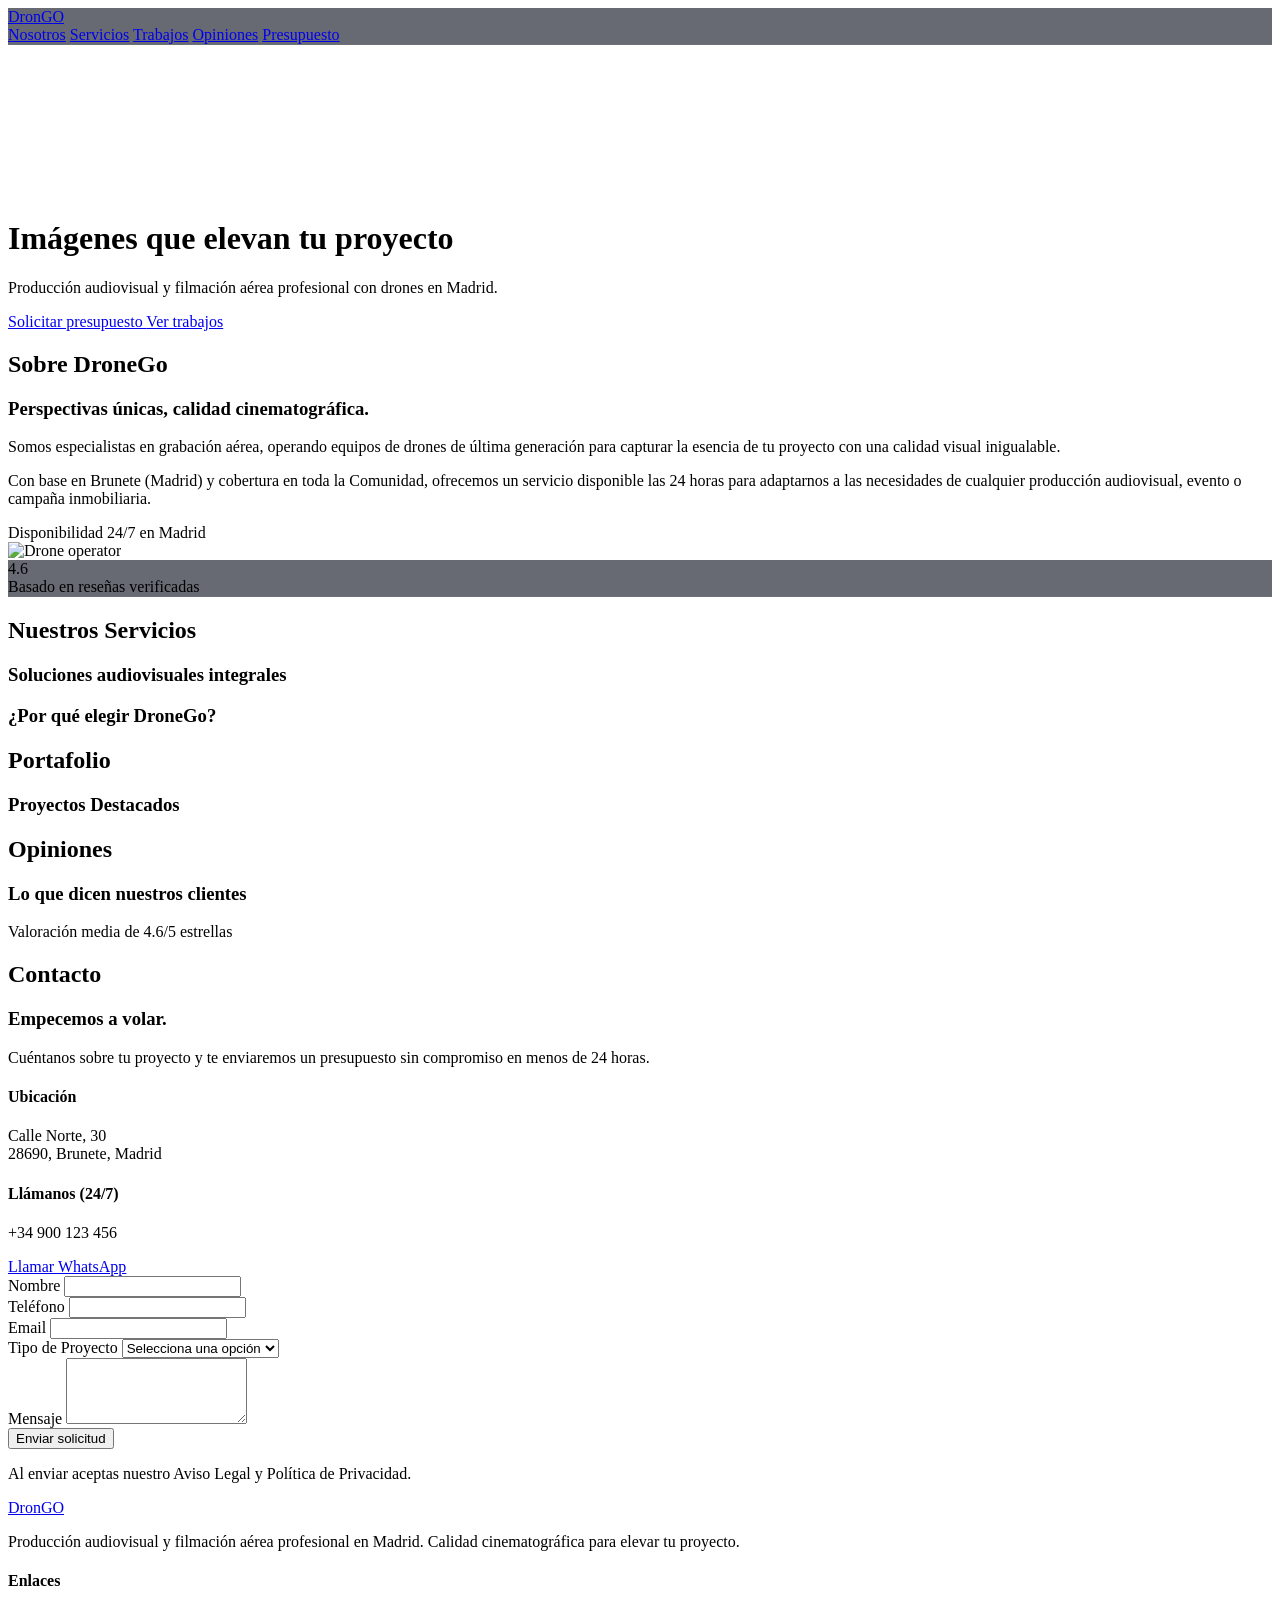
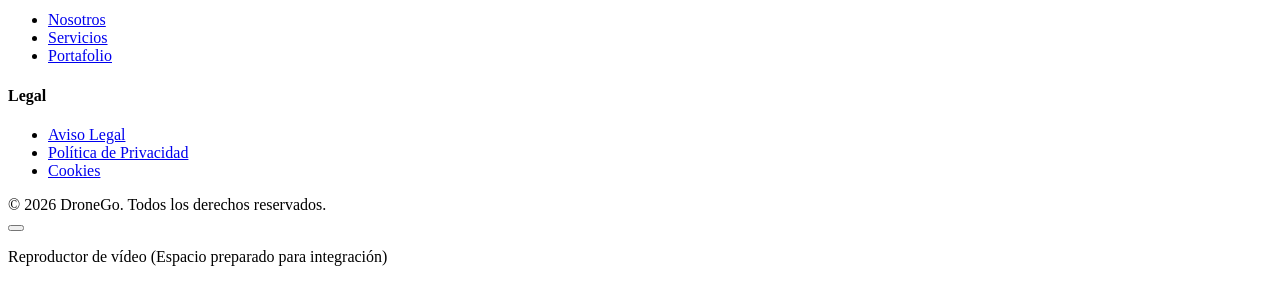
==== index.html @ fbaca0e5 "Add files via upload" ====
<!DOCTYPE html>
<html lang="es" class="scroll-smooth">
<head>
    <meta charset="UTF-8">
    <meta name="viewport" content="width=device-width, initial-scale=1.0">
    <meta name="description" content="DroneGo - Producción audiovisual y filmación aérea profesional con drones en Madrid.">
    <meta name="keywords" content="filmación aérea en Madrid, vídeo con dron en Brunete, producción audiovisual con drones, DroneGo">
    <title>DroneGo | Imágenes que elevan tu proyecto</title>
    
    <script src="https://cdn.tailwindcss.com"></script>
    <script>
        tailwind.config = {
            theme: {
                extend: {
                    colors: {
                        brand: {
                            50: '#eef8ff',
                            500: '#0ea5e9', // Electric blue accent
                            600: '#0284c7',
                            900: '#0f172a', // Deep dark background
                            950: '#020617',
                        }
                    },
                    fontFamily: {
                        sans: ['Inter', 'system-ui', 'sans-serif'],
                    }
                }
            }
        }
    </script>
    <link href="https://fonts.googleapis.com/css2?family=Inter:wght@300;400;500;600;700&display=swap" rel="stylesheet">
    <link rel="stylesheet" href="style.css">
    
    <script src="https://unpkg.com/lucide@latest"></script>
    <script src="https://cdnjs.cloudflare.com/ajax/libs/gsap/3.12.2/gsap.min.js"></script>
    <script src="https://cdnjs.cloudflare.com/ajax/libs/gsap/3.12.2/ScrollTrigger.min.js"></script>
</head>
<body class="bg-brand-950 text-slate-200 font-sans antialiased overflow-x-hidden selection:bg-brand-500 selection:text-white">

    <!-- Navigation -->
    <nav class="fixed w-full z-50 glassmorphism transition-all duration-300 py-4" id="navbar">
        <div class="max-w-7xl mx-auto px-6 flex justify-between items-center">
            <a href="#" class="text-2xl font-bold tracking-tighter text-white flex items-center gap-2">
                <i data-lucide="plane" class="text-brand-500"></i>
                Dron<span class="text-brand-500">GO</span>
            </a>
            <div class="hidden md:flex gap-8 items-center text-sm font-medium">
                <a href="#about" class="hover:text-brand-500 transition-colors">Nosotros</a>
                <a href="#services" class="hover:text-brand-500 transition-colors">Servicios</a>
                <a href="#portfolio" class="hover:text-brand-500 transition-colors">Trabajos</a>
                <a href="#testimonials" class="hover:text-brand-500 transition-colors">Opiniones</a>
                <a href="#contact" class="bg-brand-600 hover:bg-brand-500 text-white px-5 py-2 rounded-full transition-all shadow-lg shadow-brand-500/20">Presupuesto</a>
            </div>
        </div>
    </nav>

    <!-- Hero Section -->
    <header class="relative h-screen flex items-center justify-center overflow-hidden">
        <div class="absolute inset-0 z-0">
            <!-- Using a placeholder drone video from a royalty-free source -->
            <video autoplay loop muted playsinline class="w-full h-full object-cover opacity-40">
                <source src="https://cdn.pixabay.com/vimeo/328222634/drone-22634.mp4?width=1280&hash=f570773d5ff64de415c8fb9956d489b4f738f7e2" type="video/mp4">
            </video>
            <div class="absolute inset-0 bg-gradient-to-b from-brand-950/60 via-brand-950/40 to-brand-950"></div>
        </div>
        
        <div class="relative z-10 text-center px-4 max-w-4xl mx-auto gs-reveal">
            <h1 class="text-5xl md:text-7xl font-bold text-white mb-6 tracking-tight leading-tight">
                Imágenes que <span class="text-transparent bg-clip-text bg-gradient-to-r from-brand-500 to-cyan-300">elevan</span> tu proyecto
            </h1>
            <p class="text-xl md:text-2xl text-slate-300 mb-10 font-light">
                Producción audiovisual y filmación aérea profesional con drones en Madrid.
            </p>
            <div class="flex flex-col sm:flex-row gap-4 justify-center items-center">
                <a href="#contact" class="bg-brand-600 hover:bg-brand-500 text-white px-8 py-4 rounded-full font-medium transition-all shadow-xl shadow-brand-500/20 w-full sm:w-auto flex items-center justify-center gap-2">
                    Solicitar presupuesto <i data-lucide="arrow-right" class="w-4 h-4"></i>
                </a>
                <a href="#portfolio" class="border border-slate-600 hover:border-slate-400 hover:bg-slate-800/50 text-white px-8 py-4 rounded-full font-medium transition-all w-full sm:w-auto">
                    Ver trabajos
                </a>
            </div>
        </div>
        
        <div class="absolute bottom-10 left-1/2 -translate-x-1/2 animate-bounce opacity-50">
            <a href="#about"><i data-lucide="chevron-down" class="w-8 h-8"></i></a>
        </div>
    </header>

    <!-- About Section -->
    <section id="about" class="py-24 relative">
        <div class="max-w-7xl mx-auto px-6">
            <div class="grid md:grid-cols-2 gap-16 items-center">
                <div class="gs-reveal">
                    <h2 class="text-brand-500 font-semibold tracking-wider uppercase text-sm mb-3">Sobre DroneGo</h2>
                    <h3 class="text-3xl md:text-4xl font-bold text-white mb-6">Perspectivas únicas, calidad cinematográfica.</h3>
                    <p class="text-slate-400 leading-relaxed mb-6">
                        Somos especialistas en grabación aérea, operando equipos de drones de última generación para capturar la esencia de tu proyecto con una calidad visual inigualable.
                    </p>
                    <p class="text-slate-400 leading-relaxed mb-8">
                        Con base en Brunete (Madrid) y cobertura en toda la Comunidad, ofrecemos un servicio disponible las 24 horas para adaptarnos a las necesidades de cualquier producción audiovisual, evento o campaña inmobiliaria.
                    </p>
                    <div class="flex items-center gap-4">
                        <div class="flex -space-x-2">
                            <div class="w-12 h-12 rounded-full bg-slate-800 border-2 border-brand-950 flex items-center justify-center"><i data-lucide="award" class="text-brand-500"></i></div>
                            <div class="w-12 h-12 rounded-full bg-slate-800 border-2 border-brand-950 flex items-center justify-center"><i data-lucide="clock" class="text-brand-500"></i></div>
                        </div>
                        <span class="text-sm font-medium text-slate-300">Disponibilidad 24/7 en Madrid</span>
                    </div>
                </div>
                <div class="relative gs-reveal delay-100">
                    <div class="aspect-[4/3] rounded-2xl overflow-hidden shadow-2xl">
                        <img src="https://images.unsplash.com/photo-1508614589041-895b88991e3e?ixlib=rb-4.0.3&auto=format&fit=crop&w=1000&q=80" alt="Drone operator" class="w-full h-full object-cover">
                    </div>
                    <div class="absolute -bottom-8 -left-8 bg-brand-900 border border-slate-800 p-6 rounded-2xl shadow-xl glassmorphism">
                        <div class="flex items-center gap-4">
                            <div class="text-4xl font-bold text-brand-500">4.6</div>
                            <div>
                                <div class="flex text-yellow-400 mb-1">
                                    <i data-lucide="star" class="w-4 h-4 fill-current"></i>
                                    <i data-lucide="star" class="w-4 h-4 fill-current"></i>
                                    <i data-lucide="star" class="w-4 h-4 fill-current"></i>
                                    <i data-lucide="star" class="w-4 h-4 fill-current"></i>
                                    <i data-lucide="star-half" class="w-4 h-4 fill-current"></i>
                                </div>
                                <div class="text-xs text-slate-400">Basado en reseñas verificadas</div>
                            </div>
                        </div>
                    </div>
                </div>
            </div>
        </div>
    </section>

    <!-- Services Section -->
    <section id="services" class="py-24 bg-brand-900/50">
        <div class="max-w-7xl mx-auto px-6">
            <div class="text-center max-w-2xl mx-auto mb-16 gs-reveal">
                <h2 class="text-brand-500 font-semibold tracking-wider uppercase text-sm mb-3">Nuestros Servicios</h2>
                <h3 class="text-3xl md:text-4xl font-bold text-white">Soluciones audiovisuales integrales</h3>
            </div>
            
            <div class="grid md:grid-cols-2 lg:grid-cols-3 gap-6" id="services-grid">
                <!-- Injected via JS -->
            </div>
        </div>
    </section>

    <!-- Why Choose Us -->
    <section class="py-24">
        <div class="max-w-7xl mx-auto px-6">
            <div class="bg-gradient-to-br from-slate-900 to-brand-900 rounded-3xl p-10 md:p-16 border border-slate-800 relative overflow-hidden gs-reveal">
                <div class="absolute top-0 right-0 w-64 h-64 bg-brand-500/10 rounded-full blur-3xl"></div>
                
                <h3 class="text-3xl font-bold text-white mb-10 relative z-10">¿Por qué elegir DroneGo?</h3>
                
                <div class="grid md:grid-cols-3 gap-8 relative z-10" id="features-grid">
                    <!-- Injected via JS -->
                </div>
            </div>
        </div>
    </section>

    <!-- Portfolio Section -->
    <section id="portfolio" class="py-24 bg-brand-900/20">
        <div class="max-w-7xl mx-auto px-6">
            <div class="flex justify-between items-end mb-12 gs-reveal">
                <div>
                    <h2 class="text-brand-500 font-semibold tracking-wider uppercase text-sm mb-3">Portafolio</h2>
                    <h3 class="text-3xl md:text-4xl font-bold text-white">Proyectos Destacados</h3>
                </div>
            </div>
            
            <div class="grid grid-cols-1 md:grid-cols-2 lg:grid-cols-3 gap-6" id="portfolio-grid">
                <!-- Injected via JS -->
            </div>
        </div>
    </section>

    <!-- Testimonials -->
    <section id="testimonials" class="py-24 relative overflow-hidden">
        <div class="max-w-7xl mx-auto px-6">
            <div class="text-center max-w-2xl mx-auto mb-16 gs-reveal">
                <h2 class="text-brand-500 font-semibold tracking-wider uppercase text-sm mb-3">Opiniones</h2>
                <h3 class="text-3xl md:text-4xl font-bold text-white">Lo que dicen nuestros clientes</h3>
                <div class="flex justify-center mt-4 text-yellow-400">
                    <i data-lucide="star" class="w-6 h-6 fill-current"></i>
                    <i data-lucide="star" class="w-6 h-6 fill-current"></i>
                    <i data-lucide="star" class="w-6 h-6 fill-current"></i>
                    <i data-lucide="star" class="w-6 h-6 fill-current"></i>
                    <i data-lucide="star-half" class="w-6 h-6 fill-current"></i>
                </div>
                <p class="text-slate-400 mt-2">Valoración media de 4.6/5 estrellas</p>
            </div>
            
            <div class="grid md:grid-cols-3 gap-6" id="testimonials-grid">
                <!-- Injected via JS -->
            </div>
        </div>
    </section>

    <!-- Contact Section -->
    <section id="contact" class="py-24 bg-brand-950 border-t border-slate-900">
        <div class="max-w-7xl mx-auto px-6">
            <div class="grid lg:grid-cols-2 gap-16">
                <div class="gs-reveal">
                    <h2 class="text-brand-500 font-semibold tracking-wider uppercase text-sm mb-3">Contacto</h2>
                    <h3 class="text-3xl md:text-4xl font-bold text-white mb-6">Empecemos a volar.</h3>
                    <p class="text-slate-400 mb-10">Cuéntanos sobre tu proyecto y te enviaremos un presupuesto sin compromiso en menos de 24 horas.</p>
                    
                    <div class="space-y-6 mb-10">
                        <div class="flex items-start gap-4">
                            <div class="w-10 h-10 rounded-lg bg-brand-900 flex items-center justify-center flex-shrink-0 text-brand-500">
                                <i data-lucide="map-pin" class="w-5 h-5"></i>
                            </div>
                            <div>
                                <h4 class="text-white font-medium">Ubicación</h4>
                                <p class="text-slate-400 text-sm mt-1">Calle Norte, 30<br>28690, Brunete, Madrid</p>
                            </div>
                        </div>
                        <div class="flex items-start gap-4">
                            <div class="w-10 h-10 rounded-lg bg-brand-900 flex items-center justify-center flex-shrink-0 text-brand-500">
                                <i data-lucide="phone" class="w-5 h-5"></i>
                            </div>
                            <div>
                                <h4 class="text-white font-medium">Llámanos (24/7)</h4>
                                <p class="text-slate-400 text-sm mt-1">+34 900 123 456</p>
                            </div>
                        </div>
                    </div>
                    
                    <div class="flex gap-4">
                        <a href="#" class="flex-1 bg-brand-600 hover:bg-brand-500 text-white px-4 py-3 rounded-xl font-medium transition-all text-center flex items-center justify-center gap-2">
                            <i data-lucide="phone" class="w-4 h-4"></i> Llamar
                        </a>
                        <a href="#" class="flex-1 bg-[#25D366] hover:bg-[#20bd5a] text-white px-4 py-3 rounded-xl font-medium transition-all text-center flex items-center justify-center gap-2">
                            <i data-lucide="message-circle" class="w-4 h-4"></i> WhatsApp
                        </a>
                    </div>
                </div>
                
                <div class="bg-slate-900 p-8 rounded-2xl border border-slate-800 gs-reveal delay-100">
                    <form id="contact-form" class="space-y-4">
                        <div class="grid grid-cols-2 gap-4">
                            <div>
                                <label class="block text-sm font-medium text-slate-400 mb-1">Nombre</label>
                                <input type="text" class="w-full bg-slate-950 border border-slate-800 rounded-lg px-4 py-3 text-white focus:outline-none focus:border-brand-500 transition-colors" required>
                            </div>
                            <div>
                                <label class="block text-sm font-medium text-slate-400 mb-1">Teléfono</label>
                                <input type="tel" class="w-full bg-slate-950 border border-slate-800 rounded-lg px-4 py-3 text-white focus:outline-none focus:border-brand-500 transition-colors" required>
                            </div>
                        </div>
                        <div>
                            <label class="block text-sm font-medium text-slate-400 mb-1">Email</label>
                            <input type="email" class="w-full bg-slate-950 border border-slate-800 rounded-lg px-4 py-3 text-white focus:outline-none focus:border-brand-500 transition-colors" required>
                        </div>
                        <div>
                            <label class="block text-sm font-medium text-slate-400 mb-1">Tipo de Proyecto</label>
                            <select class="w-full bg-slate-950 border border-slate-800 rounded-lg px-4 py-3 text-white focus:outline-none focus:border-brand-500 transition-colors appearance-none" required>
                                <option value="" disabled selected>Selecciona una opción</option>
                                <option>Evento corporativo</option>
                                <option>Inmobiliaria</option>
                                <option>Cine / TV</option>
                                <option>Turismo</option>
                                <option>Otro</option>
                            </select>
                        </div>
                        <div>
                            <label class="block text-sm font-medium text-slate-400 mb-1">Mensaje</label>
                            <textarea rows="4" class="w-full bg-slate-950 border border-slate-800 rounded-lg px-4 py-3 text-white focus:outline-none focus:border-brand-500 transition-colors" required></textarea>
                        </div>
                        <div class="pt-2">
                            <button type="submit" class="w-full bg-white text-brand-950 hover:bg-slate-200 px-6 py-4 rounded-xl font-medium transition-all">
                                Enviar solicitud
                            </button>
                        </div>
                        <p class="text-xs text-slate-500 text-center mt-4">
                            Al enviar aceptas nuestro Aviso Legal y Política de Privacidad.
                        </p>
                    </form>
                </div>
            </div>
        </div>
    </section>

    <!-- Footer -->
    <footer class="bg-slate-950 py-12 border-t border-slate-900 text-center md:text-left">
        <div class="max-w-7xl mx-auto px-6 grid md:grid-cols-4 gap-8">
            <div class="col-span-2">
                <a href="#" class="text-2xl font-bold tracking-tighter text-white flex items-center justify-center md:justify-start gap-2 mb-4">
                    <i data-lucide="plane" class="text-brand-500"></i>
                    Dron<span class="text-brand-500">GO</span>
                </a>
                <p class="text-slate-500 text-sm max-w-sm mx-auto md:mx-0">Producción audiovisual y filmación aérea profesional en Madrid. Calidad cinematográfica para elevar tu proyecto.</p>
            </div>
            <div>
                <h4 class="text-white font-medium mb-4">Enlaces</h4>
                <ul class="space-y-2 text-sm text-slate-500">
                    <li><a href="#about" class="hover:text-brand-500 transition-colors">Nosotros</a></li>
                    <li><a href="#services" class="hover:text-brand-500 transition-colors">Servicios</a></li>
                    <li><a href="#portfolio" class="hover:text-brand-500 transition-colors">Portafolio</a></li>
                </ul>
            </div>
            <div>
                <h4 class="text-white font-medium mb-4">Legal</h4>
                <ul class="space-y-2 text-sm text-slate-500">
                    <li><a href="#" class="hover:text-brand-500 transition-colors">Aviso Legal</a></li>
                    <li><a href="#" class="hover:text-brand-500 transition-colors">Política de Privacidad</a></li>
                    <li><a href="#" class="hover:text-brand-500 transition-colors">Cookies</a></li>
                </ul>
            </div>
        </div>
        <div class="max-w-7xl mx-auto px-6 mt-12 pt-8 border-t border-slate-900 text-sm text-slate-600 text-center">
            &copy; 2026 DroneGo. Todos los derechos reservados.
        </div>
    </footer>

    <!-- Video Modal -->
    <div id="video-modal" class="fixed inset-0 z-[100] bg-brand-950/95 backdrop-blur-sm opacity-0 pointer-events-none transition-opacity duration-300 flex items-center justify-center p-4">
        <button id="close-modal" class="absolute top-6 right-6 text-white hover:text-brand-500 transition-colors">
            <i data-lucide="x" class="w-8 h-8"></i>
        </button>
        <div class="w-full max-w-5xl aspect-video bg-black rounded-2xl overflow-hidden shadow-2xl relative">
            <div class="absolute inset-0 flex items-center justify-center text-slate-500">
                <p>Reproductor de vídeo (Espacio preparado para integración)</p>
            </div>
        </div>
    </div>

    <script type="module" src="main.js"></script>
</body>
</html>
---- style.css ----
.glassmorphism {
    background: rgba(2, 6, 23, 0.6);
    backdrop-filter: blur(12px);
    -webkit-backdrop-filter: blur(12px);
    border-bottom: 1px solid rgba(255, 255, 255, 0.05);
}

.service-card {
    transition: all 0.3s cubic-bezier(0.4, 0, 0.2, 1);
}

.service-card:hover {
    transform: translateY(-5px);
    background: rgba(15, 23, 42, 0.8);
    border-color: rgba(14, 165, 233, 0.3);
}

.portfolio-item {
    cursor: pointer;
}

.portfolio-item .overlay {
    background: linear-gradient(to top, rgba(2, 6, 23, 0.9), transparent);
    opacity: 0;
    transition: opacity 0.3s ease;
}

.portfolio-item:hover .overlay {
    opacity: 1;
}

.portfolio-item img {
    transition: transform 0.5s ease;
}

.portfolio-item:hover img {
    transform: scale(1.05);
}

/* Custom Scrollbar */
::-webkit-scrollbar {
    width: 8px;
}

::-webkit-scrollbar-track {
    background: #020617;
}

::-webkit-scrollbar-thumb {
    background: #1e293b;
    border-radius: 4px;
}

::-webkit-scrollbar-thumb:hover {
    background: #0ea5e9;
}
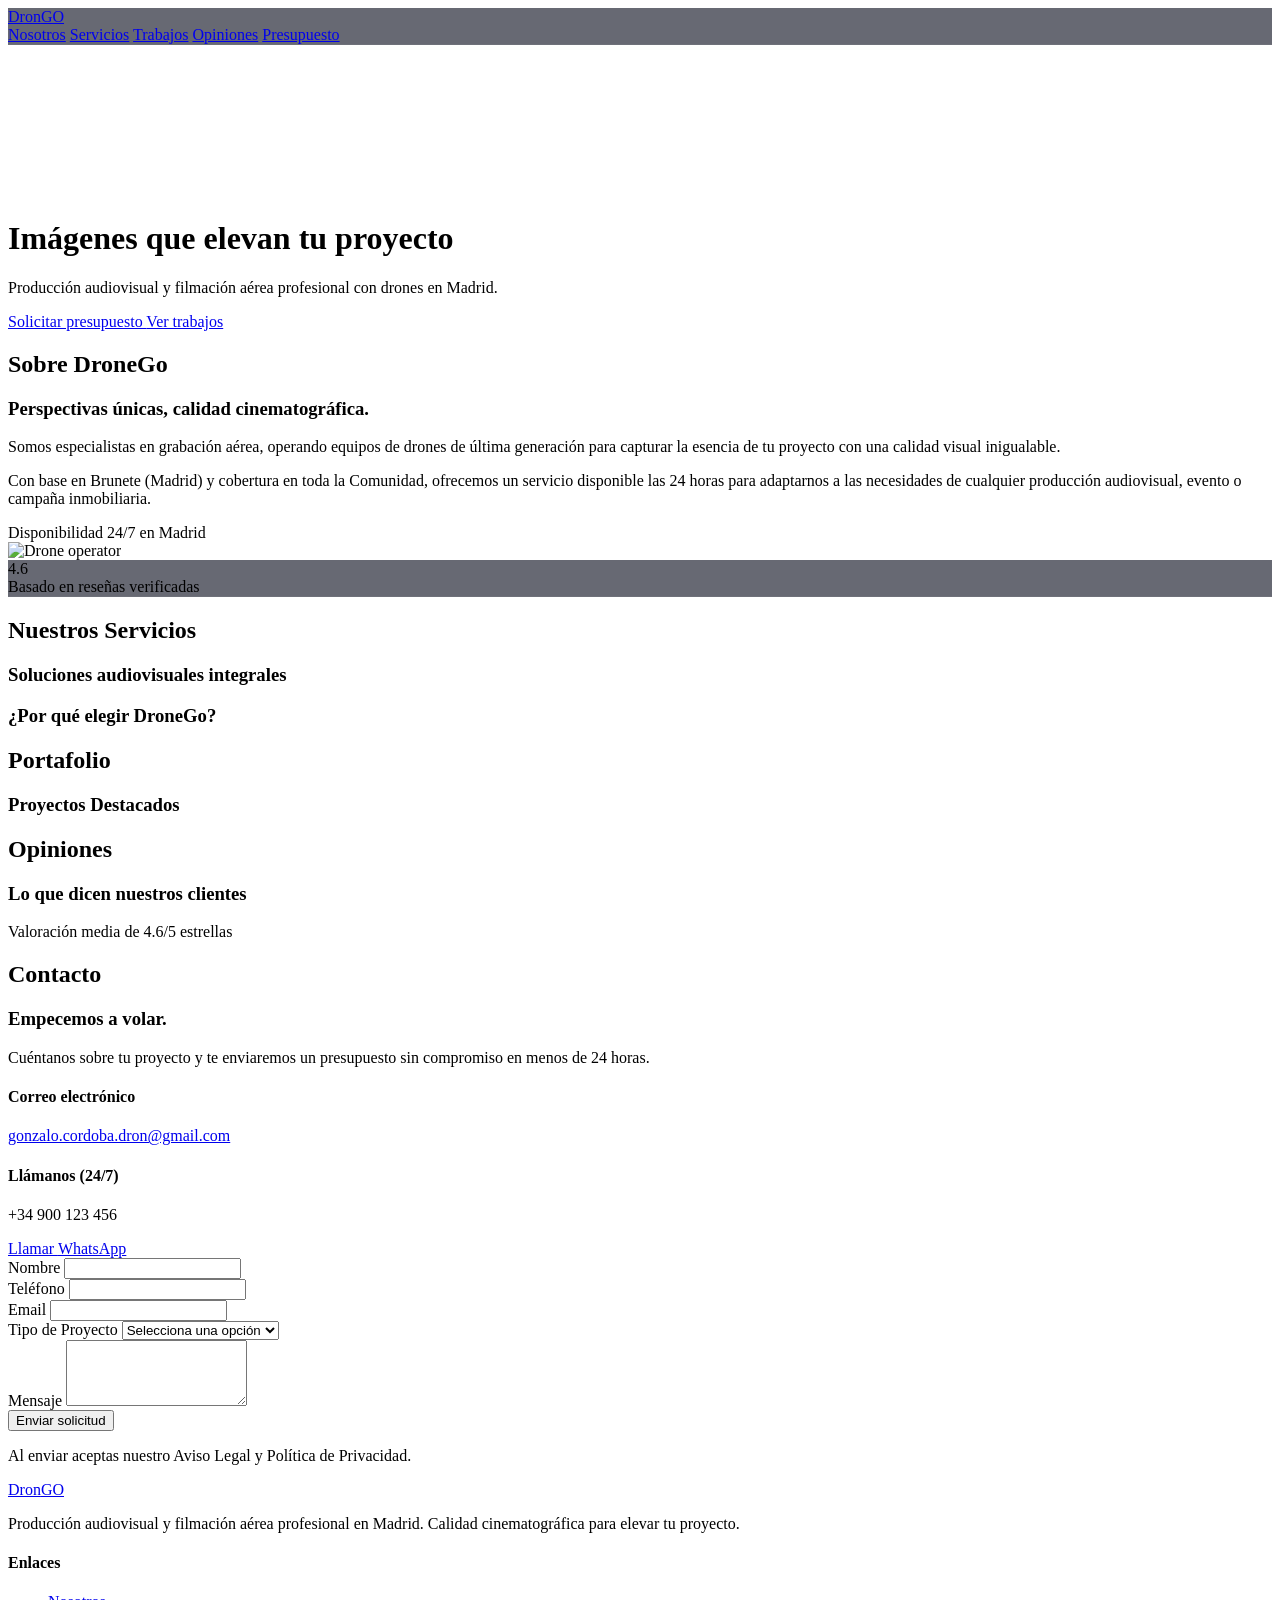
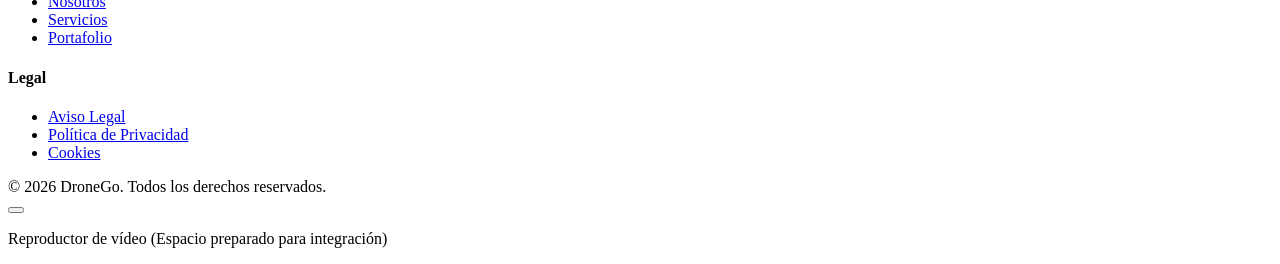
==== commit 1980afd4: "Update index.html" ====
--- a/index.html
+++ b/index.html
@@ -208,14 +208,19 @@
                     <p class="text-slate-400 mb-10">Cuéntanos sobre tu proyecto y te enviaremos un presupuesto sin compromiso en menos de 24 horas.</p>
                     
                     <div class="space-y-6 mb-10">
-                        <div class="flex items-start gap-4">
-                            <div class="w-10 h-10 rounded-lg bg-brand-900 flex items-center justify-center flex-shrink-0 text-brand-500">
-                                <i data-lucide="map-pin" class="w-5 h-5"></i>
-                            </div>
-                            <div>
-                                <h4 class="text-white font-medium">Ubicación</h4>
-                                <p class="text-slate-400 text-sm mt-1">Calle Norte, 30<br>28690, Brunete, Madrid</p>
-                            </div>
+        <div class="flex items-start gap-4">
+            <div class="w-10 h-10 rounded-lg bg-brand-900 flex items-center justify-center flex-shrink-0 text-brand-500">
+                <i data-lucide="mail" class="w-5 h-5"></i>
+            </div>
+            <div>
+                <h4 class="text-white font-medium">Correo electrónico</h4>
+                <p class="text-slate-400 text-sm mt-1">
+                    <a href="mailto:gonzalo.cordoba.dron@gmail.com" class="hover:text-brand-500 transition-colors">
+                gonzalo.cordoba.dron@gmail.com
+            </a>
+        </p>
+    </div>
+</div>
                         </div>
                         <div class="flex items-start gap-4">
                             <div class="w-10 h-10 rounded-lg bg-brand-900 flex items-center justify-center flex-shrink-0 text-brand-500">
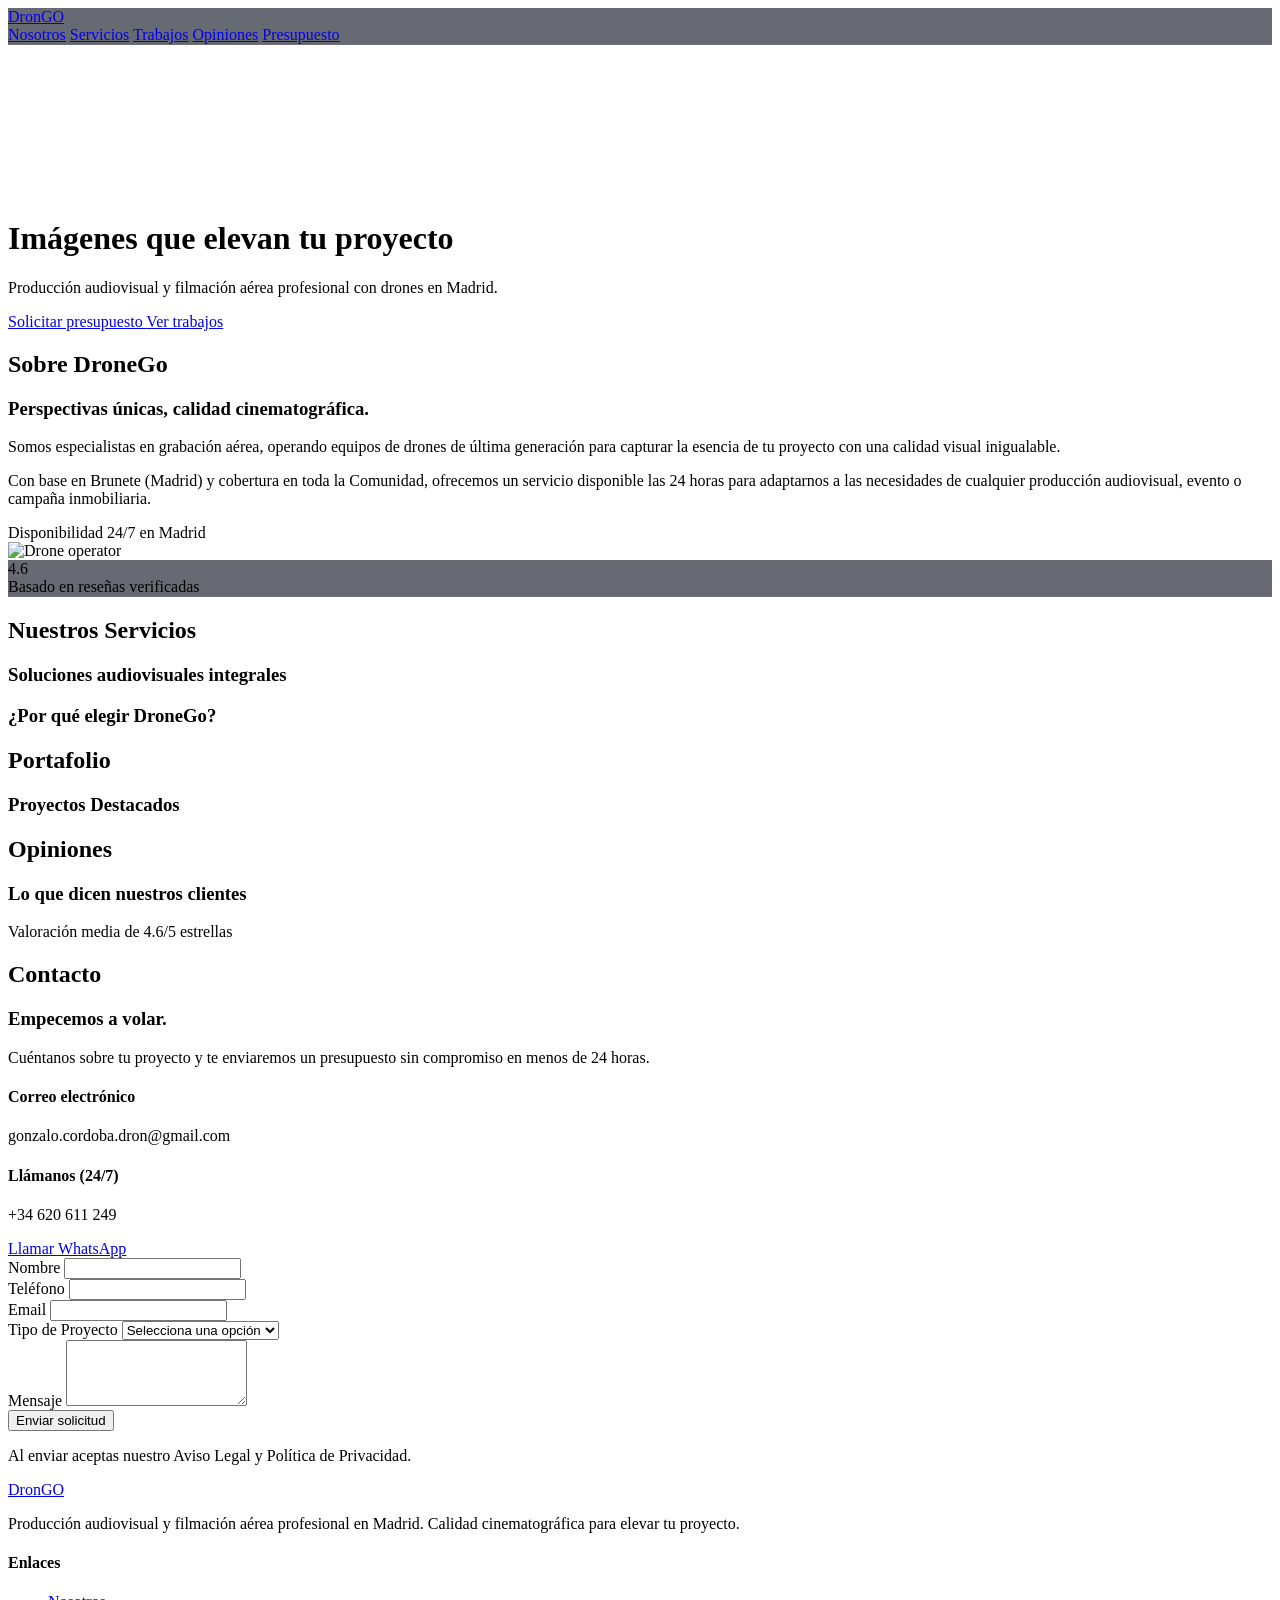
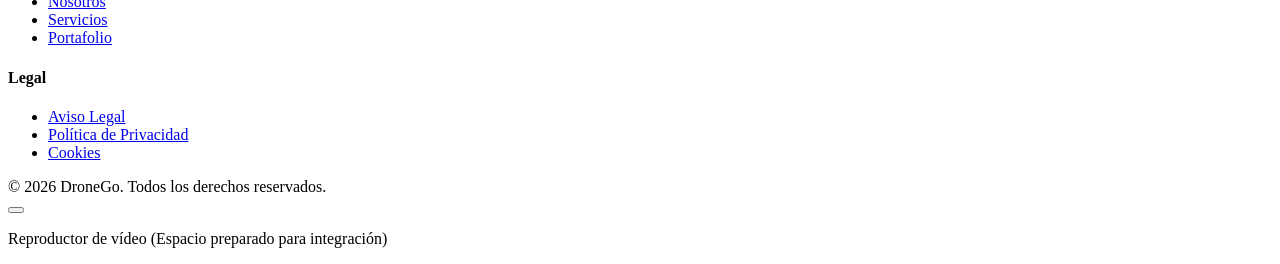
==== commit 754f4a31: "Update index.html" ====
--- a/index.html
+++ b/index.html
@@ -201,47 +201,47 @@
     <!-- Contact Section -->
     <section id="contact" class="py-24 bg-brand-950 border-t border-slate-900">
         <div class="max-w-7xl mx-auto px-6">
-            <div class="grid lg:grid-cols-2 gap-16">
-                <div class="gs-reveal">
-                    <h2 class="text-brand-500 font-semibold tracking-wider uppercase text-sm mb-3">Contacto</h2>
-                    <h3 class="text-3xl md:text-4xl font-bold text-white mb-6">Empecemos a volar.</h3>
-                    <p class="text-slate-400 mb-10">Cuéntanos sobre tu proyecto y te enviaremos un presupuesto sin compromiso en menos de 24 horas.</p>
-                    
-                    <div class="space-y-6 mb-10">
-        <div class="flex items-start gap-4">
-            <div class="w-10 h-10 rounded-lg bg-brand-900 flex items-center justify-center flex-shrink-0 text-brand-500">
-                <i data-lucide="mail" class="w-5 h-5"></i>
-            </div>
-            <div>
-                <h4 class="text-white font-medium">Correo electrónico</h4>
-                <p class="text-slate-400 text-sm mt-1">
-                    <a href="mailto:gonzalo.cordoba.dron@gmail.com" class="hover:text-brand-500 transition-colors">
-                gonzalo.cordoba.dron@gmail.com
+<div class="grid lg:grid-cols-2 gap-16">
+    <div class="gs-reveal">
+        <h2 class="text-brand-500 font-semibold tracking-wider uppercase text-sm mb-3">Contacto</h2>
+        <h3 class="text-3xl md:text-4xl font-bold text-white mb-6">Empecemos a volar.</h3>
+        <p class="text-slate-400 mb-10">Cuéntanos sobre tu proyecto y te enviaremos un presupuesto sin compromiso en menos de 24 horas.</p>
+
+        <div class="space-y-6 mb-10">
+            <div class="flex items-start gap-4">
+                <div class="w-10 h-10 rounded-lg bg-brand-900 flex items-center justify-center flex-shrink-0 text-brand-500">
+                    <i data-lucide="mail" class="w-5 h-5"></i>
+                </div>
+                <div>
+                    <h4 class="text-white font-medium">Correo electrónico</h4>
+                    <p class="text-slate-400 text-sm mt-1">gonzalo.cordoba.dron@gmail.com</p>
+                </div>
+            </div>
+
+            <div class="flex items-start gap-4">
+                <div class="w-10 h-10 rounded-lg bg-brand-900 flex items-center justify-center flex-shrink-0 text-brand-500">
+                    <i data-lucide="phone" class="w-5 h-5"></i>
+                </div>
+                <div>
+                    <h4 class="text-white font-medium">Llámanos (24/7)</h4>
+                    <p class="text-slate-400 text-sm mt-1">+34 620 611 249</p>
+                </div>
+            </div>
+        </div>
+
+        <div class="flex gap-4">
+            <a href="tel:+34620611249" class="flex-1 bg-brand-600 hover:bg-brand-500 text-white px-4 py-3 rounded-xl font-medium transition-all text-center flex items-center justify-center gap-2">
+                <i data-lucide="phone" class="w-4 h-4"></i> Llamar
             </a>
-        </p>
+            <a href="https://wa.me/34620611249" class="flex-1 bg-[#25D366] hover:bg-[#20bd5a] text-white px-4 py-3 rounded-xl font-medium transition-all text-center flex items-center justify-center gap-2">
+                <i data-lucide="message-circle" class="w-4 h-4"></i> WhatsApp
+            </a>
+        </div>
     </div>
+
+    <div class="bg-slate-900/50 p-8 rounded-2xl border border-slate-800">
+        </div>
 </div>
-                        </div>
-                        <div class="flex items-start gap-4">
-                            <div class="w-10 h-10 rounded-lg bg-brand-900 flex items-center justify-center flex-shrink-0 text-brand-500">
-                                <i data-lucide="phone" class="w-5 h-5"></i>
-                            </div>
-                            <div>
-                                <h4 class="text-white font-medium">Llámanos (24/7)</h4>
-                                <p class="text-slate-400 text-sm mt-1">+34 900 123 456</p>
-                            </div>
-                        </div>
-                    </div>
-                    
-                    <div class="flex gap-4">
-                        <a href="#" class="flex-1 bg-brand-600 hover:bg-brand-500 text-white px-4 py-3 rounded-xl font-medium transition-all text-center flex items-center justify-center gap-2">
-                            <i data-lucide="phone" class="w-4 h-4"></i> Llamar
-                        </a>
-                        <a href="#" class="flex-1 bg-[#25D366] hover:bg-[#20bd5a] text-white px-4 py-3 rounded-xl font-medium transition-all text-center flex items-center justify-center gap-2">
-                            <i data-lucide="message-circle" class="w-4 h-4"></i> WhatsApp
-                        </a>
-                    </div>
-                </div>
                 
                 <div class="bg-slate-900 p-8 rounded-2xl border border-slate-800 gs-reveal delay-100">
                     <form id="contact-form" class="space-y-4">
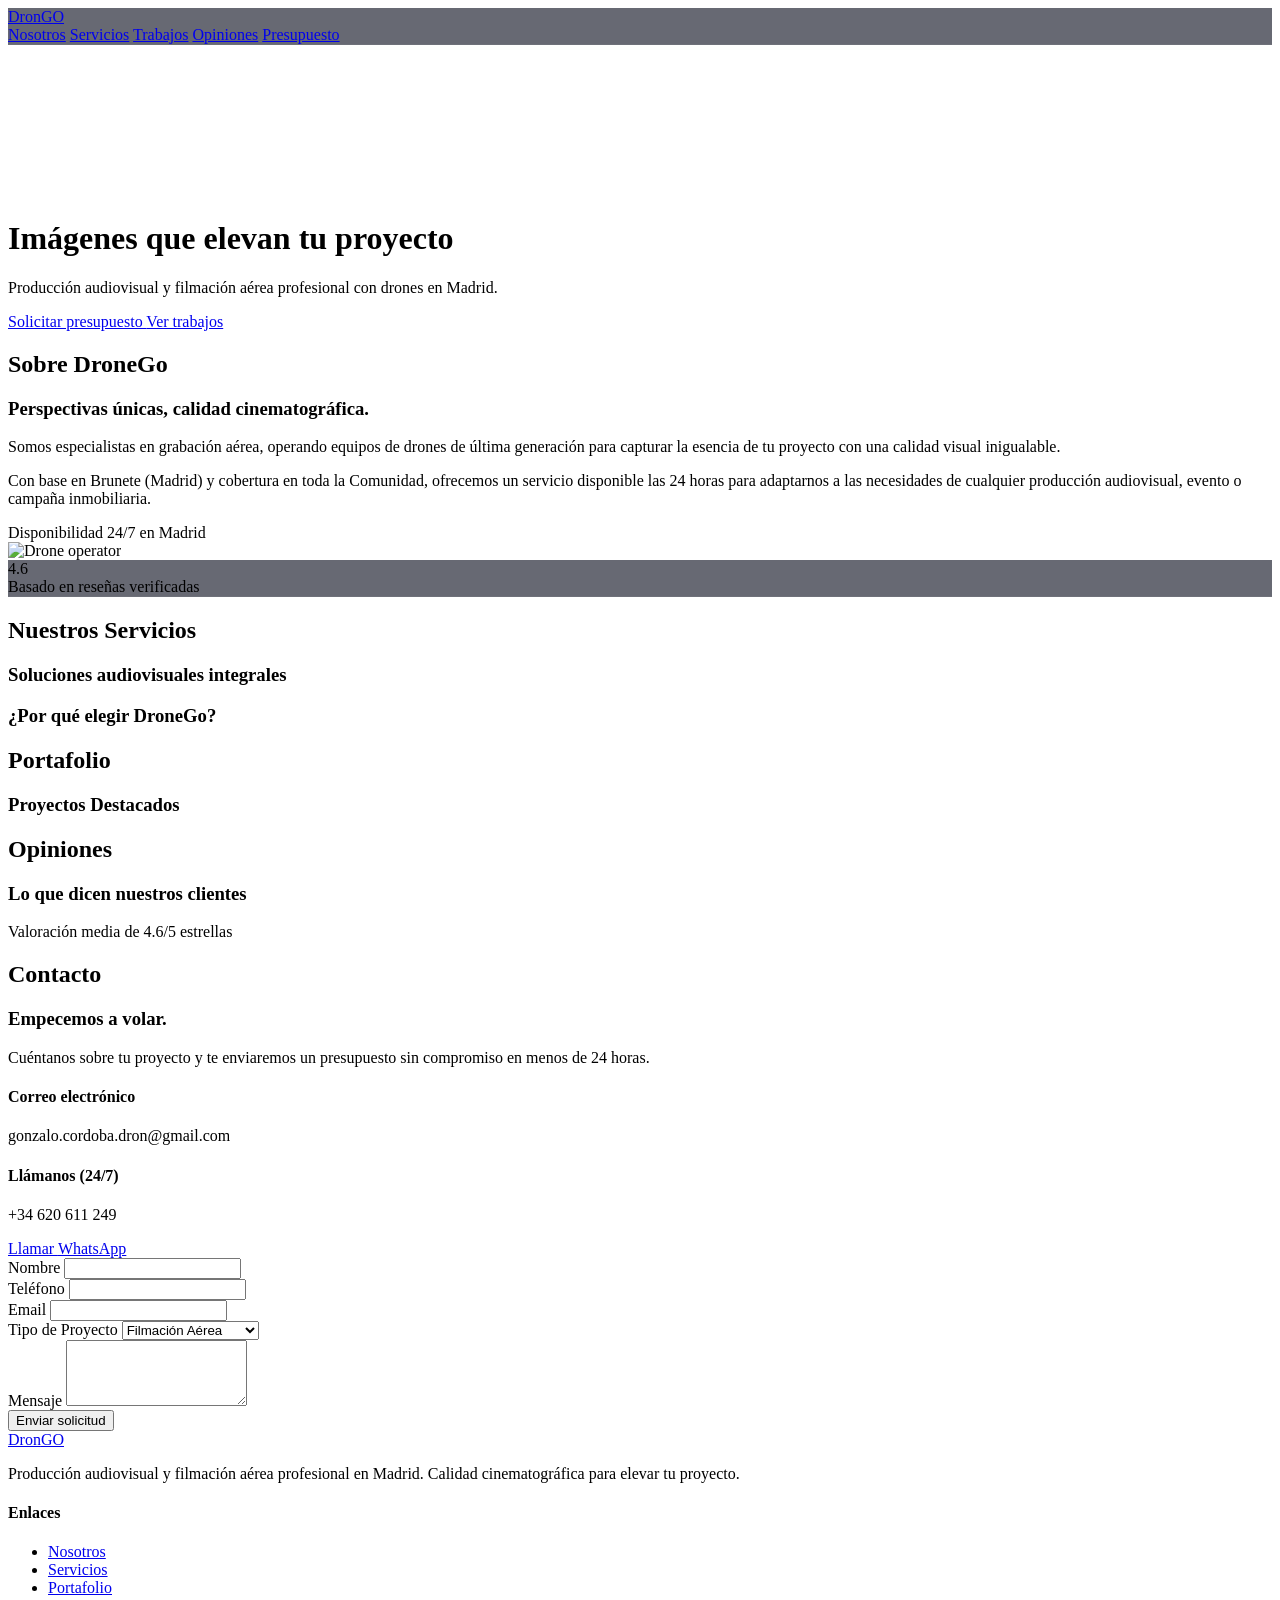
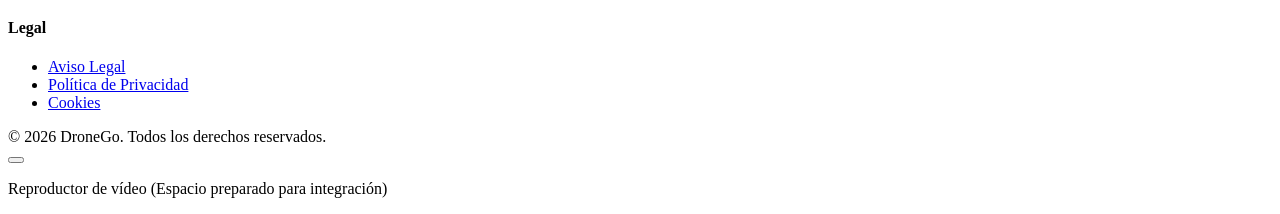
==== commit 6dea57c2: "Update index.html" ====
--- a/index.html
+++ b/index.html
@@ -217,7 +217,6 @@
                     <p class="text-slate-400 text-sm mt-1">gonzalo.cordoba.dron@gmail.com</p>
                 </div>
             </div>
-
             <div class="flex items-start gap-4">
                 <div class="w-10 h-10 rounded-lg bg-brand-900 flex items-center justify-center flex-shrink-0 text-brand-500">
                     <i data-lucide="phone" class="w-5 h-5"></i>
@@ -240,52 +239,40 @@
     </div>
 
     <div class="bg-slate-900/50 p-8 rounded-2xl border border-slate-800">
-        </div>
+        <form id="contactForm" class="space-y-4">
+            <div class="grid grid-cols-2 gap-4">
+                <div>
+                    <label class="block text-slate-400 text-sm mb-2">Nombre</label>
+                    <input type="text" id="nombre" class="w-full bg-slate-950 border border-slate-800 rounded-lg px-4 py-3 text-white focus:outline-none focus:border-brand-500" required>
+                </div>
+                <div>
+                    <label class="block text-slate-400 text-sm mb-2">Teléfono</label>
+                    <input type="tel" id="telefono" class="w-full bg-slate-950 border border-slate-800 rounded-lg px-4 py-3 text-white focus:outline-none focus:border-brand-500" required>
+                </div>
+            </div>
+            <div>
+                <label class="block text-slate-400 text-sm mb-2">Email</label>
+                <input type="email" id="email" class="w-full bg-slate-950 border border-slate-800 rounded-lg px-4 py-3 text-white focus:outline-none focus:border-brand-500" required>
+            </div>
+            <div>
+                <label class="block text-slate-400 text-sm mb-2">Tipo de Proyecto</label>
+                <select id="proyecto" class="w-full bg-slate-950 border border-slate-800 rounded-lg px-4 py-3 text-white focus:outline-none focus:border-brand-500">
+                    <option>Filmación Aérea</option>
+                    <option>Inspección Técnica</option>
+                    <option>Eventos</option>
+                    <option>Otro</option>
+                </select>
+            </div>
+            <div>
+                <label class="block text-slate-400 text-sm mb-2">Mensaje</label>
+                <textarea id="mensaje" rows="4" class="w-full bg-slate-950 border border-slate-800 rounded-lg px-4 py-3 text-white focus:outline-none focus:border-brand-500" required></textarea>
+            </div>
+            <button type="submit" class="w-full bg-white text-slate-950 font-bold py-4 rounded-xl hover:bg-brand-500 hover:text-white transition-all">
+                Enviar solicitud
+            </button>
+        </form>
+    </div>
 </div>
-                
-                <div class="bg-slate-900 p-8 rounded-2xl border border-slate-800 gs-reveal delay-100">
-                    <form id="contact-form" class="space-y-4">
-                        <div class="grid grid-cols-2 gap-4">
-                            <div>
-                                <label class="block text-sm font-medium text-slate-400 mb-1">Nombre</label>
-                                <input type="text" class="w-full bg-slate-950 border border-slate-800 rounded-lg px-4 py-3 text-white focus:outline-none focus:border-brand-500 transition-colors" required>
-                            </div>
-                            <div>
-                                <label class="block text-sm font-medium text-slate-400 mb-1">Teléfono</label>
-                                <input type="tel" class="w-full bg-slate-950 border border-slate-800 rounded-lg px-4 py-3 text-white focus:outline-none focus:border-brand-500 transition-colors" required>
-                            </div>
-                        </div>
-                        <div>
-                            <label class="block text-sm font-medium text-slate-400 mb-1">Email</label>
-                            <input type="email" class="w-full bg-slate-950 border border-slate-800 rounded-lg px-4 py-3 text-white focus:outline-none focus:border-brand-500 transition-colors" required>
-                        </div>
-                        <div>
-                            <label class="block text-sm font-medium text-slate-400 mb-1">Tipo de Proyecto</label>
-                            <select class="w-full bg-slate-950 border border-slate-800 rounded-lg px-4 py-3 text-white focus:outline-none focus:border-brand-500 transition-colors appearance-none" required>
-                                <option value="" disabled selected>Selecciona una opción</option>
-                                <option>Evento corporativo</option>
-                                <option>Inmobiliaria</option>
-                                <option>Cine / TV</option>
-                                <option>Turismo</option>
-                                <option>Otro</option>
-                            </select>
-                        </div>
-                        <div>
-                            <label class="block text-sm font-medium text-slate-400 mb-1">Mensaje</label>
-                            <textarea rows="4" class="w-full bg-slate-950 border border-slate-800 rounded-lg px-4 py-3 text-white focus:outline-none focus:border-brand-500 transition-colors" required></textarea>
-                        </div>
-                        <div class="pt-2">
-                            <button type="submit" class="w-full bg-white text-brand-950 hover:bg-slate-200 px-6 py-4 rounded-xl font-medium transition-all">
-                                Enviar solicitud
-                            </button>
-                        </div>
-                        <p class="text-xs text-slate-500 text-center mt-4">
-                            Al enviar aceptas nuestro Aviso Legal y Política de Privacidad.
-                        </p>
-                    </form>
-                </div>
-            </div>
-        </div>
     </section>
 
     <!-- Footer -->
